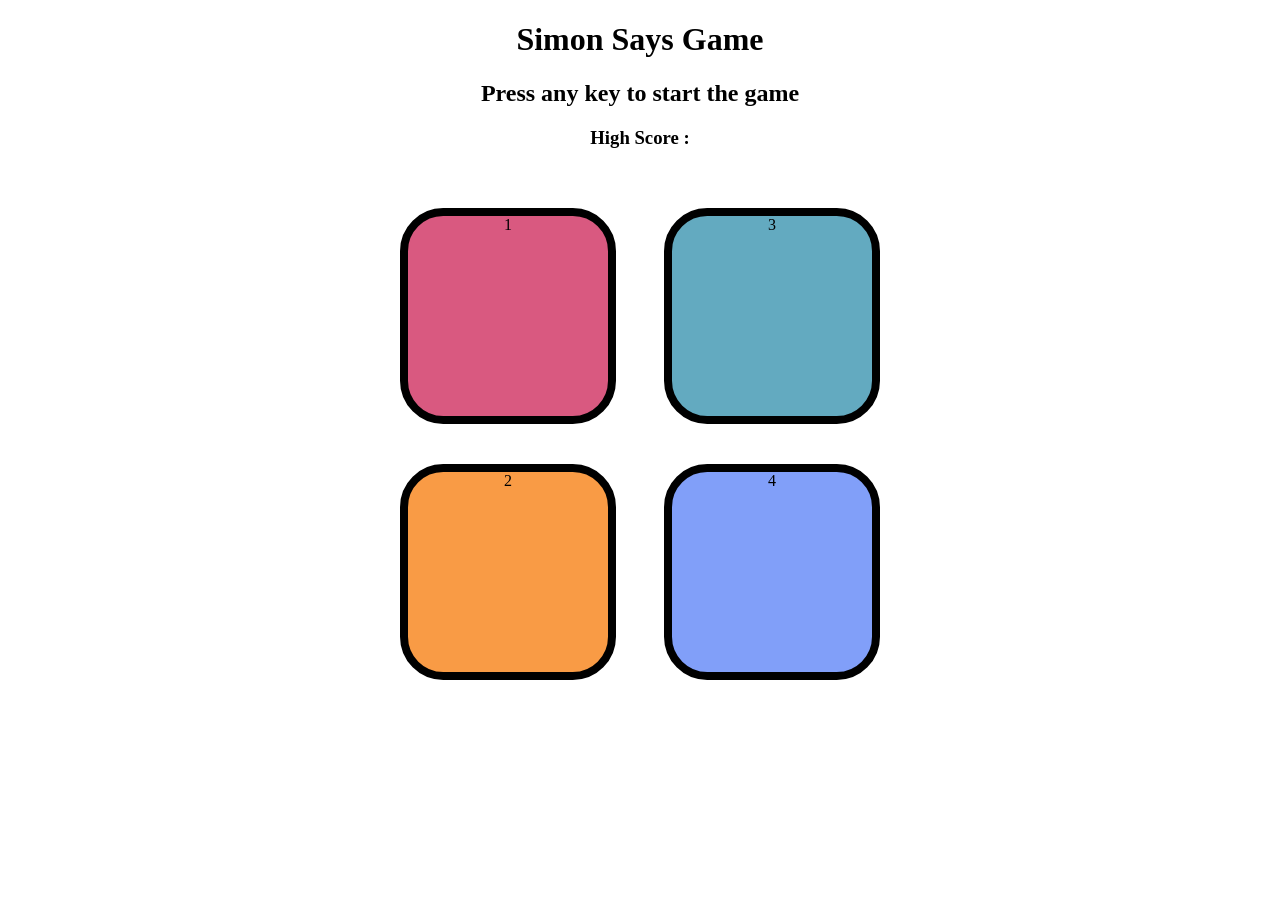
==== index.html @ c630cd1a "first commit" ====
<!DOCTYPE html>
<html lang="en">
<head>
    <meta charset="UTF-8">
    <meta name="viewport" content="width=device-width, initial-scale=1.0">
    <title>Simon Says Game</title>
    <link rel="stylesheet" href="simon.css">
</head>
<body>
    <h1>Simon Says Game</h1>
    <h2>Press any key to start the game</h2>
    <h3>High Score : </h3>
    <div class="btn-container">
        <div class="line-one">
            <div class="btn red" type="button" id="red">1</div>
            <div class="btn yellow" type="button" id="yellow">2</div>
        </div>
        <div class="line-two">
            <div class="btn green" type="button" id="green">3</div>
            <div class="btn purple" type="button" id="purple">4</div>
        </div>
    </div>
    <script src="simon.js"></script>
</body>
</html>
---- simon.css ----
body{
    text-align: center;
}

.btn{
    height: 200px;
    width: 200px;
    border: 8px solid black;
    border-radius: 20%;
    margin: 2.5rem 1.5rem;
}

.btn-container{
    display: flex;
    justify-content: center;
}

.red{
    background-color: #d95980;
}
.yellow{
    background-color: #f99b45;
}
.green{
    background-color: #63aac0;
}
.purple{
    background-color: #819ff9;
}

.flash{
    background-color: #fff;
}

.userFlash{
    background-color: green;
}
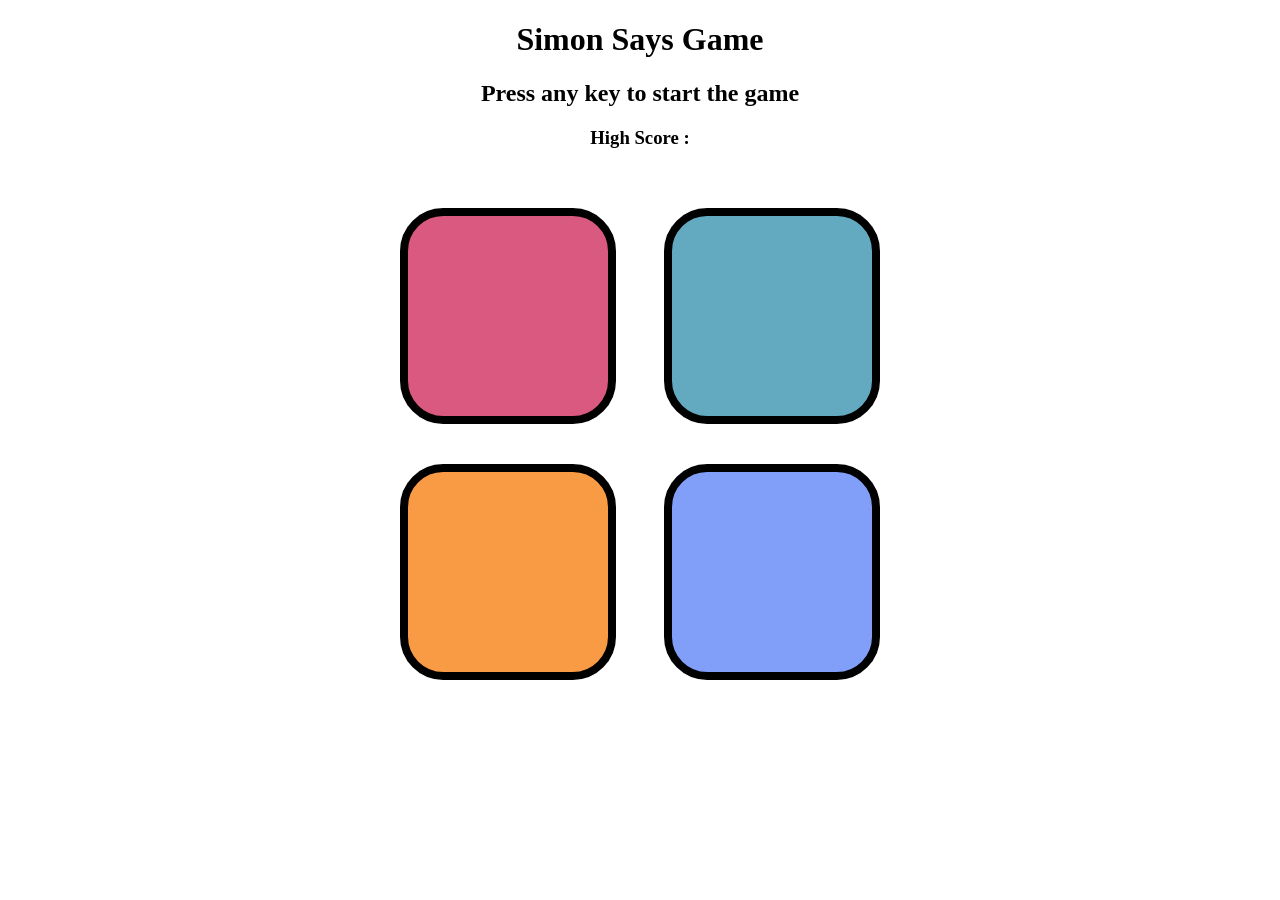
==== commit a57fa24a: "initial commit" ====
--- a/index.html
+++ b/index.html
@@ -12,12 +12,12 @@
     <h3>High Score : </h3>
     <div class="btn-container">
         <div class="line-one">
-            <div class="btn red" type="button" id="red">1</div>
-            <div class="btn yellow" type="button" id="yellow">2</div>
+            <div class="btn red" type="button" id="red"></div>
+            <div class="btn yellow" type="button" id="yellow"></div>
         </div>
         <div class="line-two">
-            <div class="btn green" type="button" id="green">3</div>
-            <div class="btn purple" type="button" id="purple">4</div>
+            <div class="btn green" type="button" id="green"></div>
+            <div class="btn purple" type="button" id="purple"></div>
         </div>
     </div>
     <script src="simon.js"></script>
